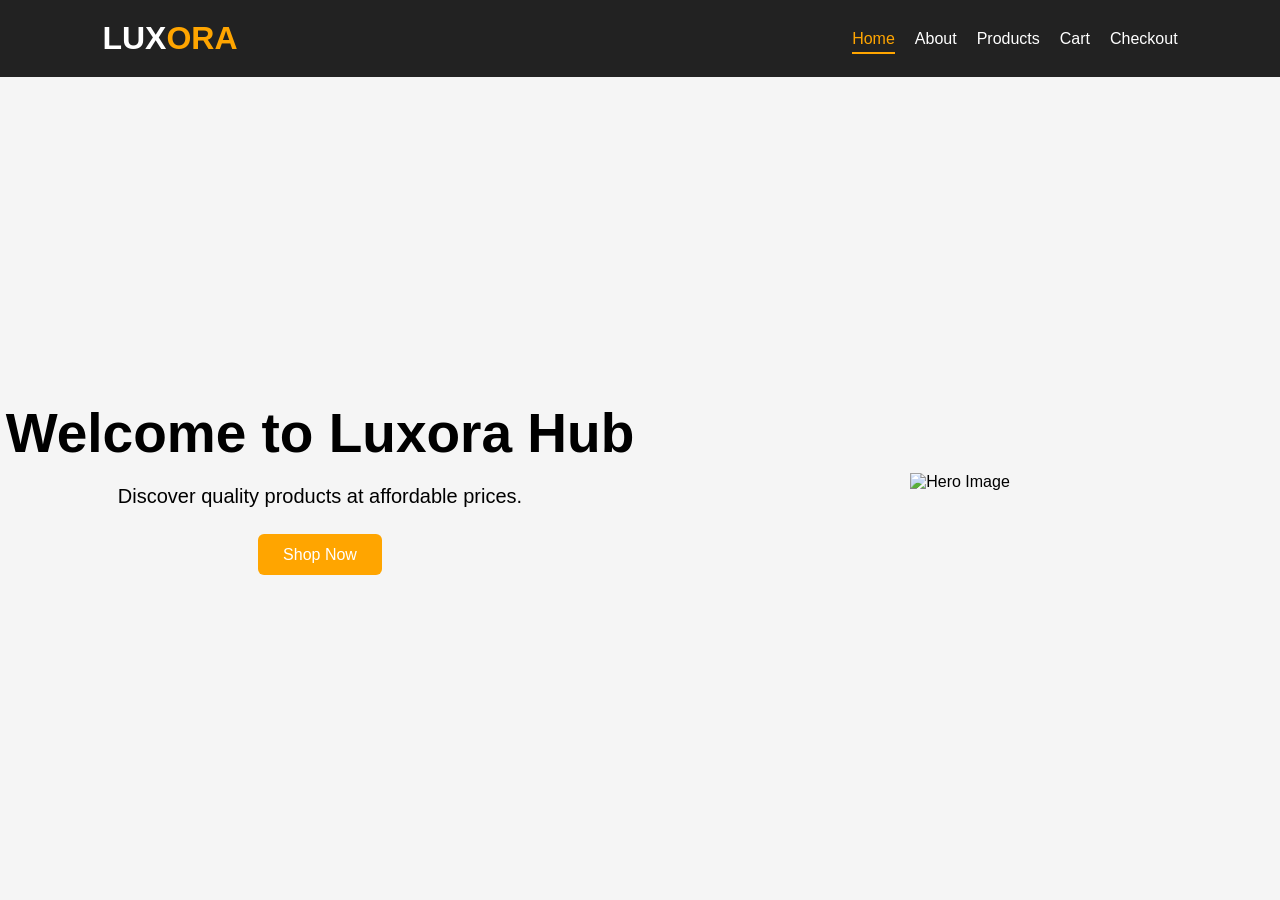
==== index.html @ dd6be41b "Initial upload of Luxora website" ====
<!DOCTYPE html>
<html lang="en">
<head>
    <meta charset="UTF-8">
    <meta name="viewport" content="width=device-width, initial-scale=1.0">
    <link rel="icon" type="image/png" href="C:\Users\City Computer\Desktop\Images/fav.png">
    <title>Luxora - Home</title>

    <link rel="stylesheet" href="style.css">
</head>
<body>

    <nav class="navbar">
        <div class="logo">LUX<span>ORA</span></div>

        <ul class="nav-links">
            <li><a href="index.html" class="active">Home</a></li>
            <li><a href="about.html">About</a></li>
            <li><a href="products.html">Products</a></li>
            <li><a href="cart.html">Cart</a></li>
            <li><a href="checkout.html">Checkout</a></li>
        </ul>
    </nav>

    <section class="hero">

    <div class="hero-text">
        <h1>Welcome to Luxora Hub</h1>
        <p>Discover quality products at affordable prices.</p>
        <br>
        <a href="products.html" class="btn">Shop Now</a>
    </div>

    <div class="hero-image">
        <img src="C:\Users\City Computer\Desktop\Images/cover.jpeg" alt="Hero Image">
    </div>

</section>

    <script src="script.js"></script>

</body>
</html>
---- style.css ----
*{
    margin:0;
    padding:0;
    box-sizing:border-box;
}

body{
    font-family:Arial;
    background:#f5f5f5;
}

.navbar{
    background:#222;
    color:white;
    display:flex;
    justify-content:space-between;
    align-items:center;
    padding:20px 8%;
}

.logo{
    font-size: 32px;
    font-weight: bold;
    color: white;
}

.logo span{
    color: orange;
}

@media (max-width: 768px) {
    .nav-links {
        display: none;
    }

    .menu-icon {
        display: block;
    }
}

.nav-links{
    list-style:none;
    display: flex;
}

.nav-links li{
    margin-left:20px;
}

.nav-links a{
    color:white;
    text-decoration:none;
    transition: 0.3;
    padding-bottom: 5px;
}

.nav-links a:hover{
    color: orange;
    border-bottom: 2px solid orange;
}

nav a.active{
    color: orange;
    border-bottom: 2px solid orange;
}

.hero{
    height:90vh;
    display:flex;
    flex-direction:row;
    justify-content:center;
    align-items:center;
    text-align:center;
}

.hero h1{
    font-size:55px;
}

.hero p{
    margin:20px;
    font-size:20px;
}

.hero-text{
    width:50%;
}

.hero-image{
    width:50%;
    text-align:center;
}

.hero-image img{
    width:500px;
    max-width:100%;
    animation: float 3s ease-in-out infinite;
}

@keyframes float{
    0%{
        transform:translateY(0px);
    }

    50%{
        transform:translateY(-15px);
    }

    100%{
        transform:translateY(0px);
    }
}

.btn{
    padding:12px 25px;
    background:orange;
    color:white;
    text-decoration:none;
    cursor:pointer;
    border-radius: 6px;
}

.btn:hover{
    background: black;
}

.products{
    display:flex;
    flex-wrap: wrap;
    gap:30px;
    padding:40px;
    justify-content:center;
}

.product{
    background:#FFFFFF;
    padding:20px;
    border-radius:10px;
    text-align:center;
    width:250px;
    overflow: hidden;
}

.product img{
    width:100%;
    height:200px;
    object-fit:cover;
    transition: 0.3 ease;
    border-radius: 10px;
}

.product img:hover{
    transform: scale(1.2);
}

button{
    margin-top:10px;
    padding:10px 20px;
    border:none;
    background:orange;
    color:white;
    cursor:pointer;
    border-radius: 6px;
}

button:hover{
    background: black;
}

.about{
    text-align:center;
    padding:80px 50px;
}

.about h1{
    font-size:50px;
    margin-bottom:20px;
}

.about p{
    font-size:20px;
    max-width:800px;
    margin:0 auto 50px;
    line-height:1.8;
}

.about-features{
    display:flex;
    justify-content:center;
    gap:30px;
    flex-wrap:wrap;
}

.feature{
    width:220px;
    padding:30px;
    background:white;
    border-radius:15px;
    box-shadow:0 5px 20px rgba(0,0,0,0.1);
}

.feature h3{
    color:orange;
    font-size:35px;
    margin-bottom:10px;
}


.cart-section{
    text-align:center;
    padding:80px 20px;
}

.cart-box{
    width:300px;
    margin:30px auto;
    padding:30px;
    background:white;
    border-radius:15px;
    box-shadow:0 5px 20px rgba(0,0,0,0.1);
}

.cart-box h2{
    margin-bottom:20px;
}

#cart-count{
    font-size:60px;
    color:orange;
    margin:20px 0;
}
.checkout{
    display:flex;
    flex-direction:column;
    width:400px;
    margin:50px auto;
    gap:15px;
}

.checkout input{
    padding:12px;
        border: 2px solid orange;
    border-radius: 3px;
}
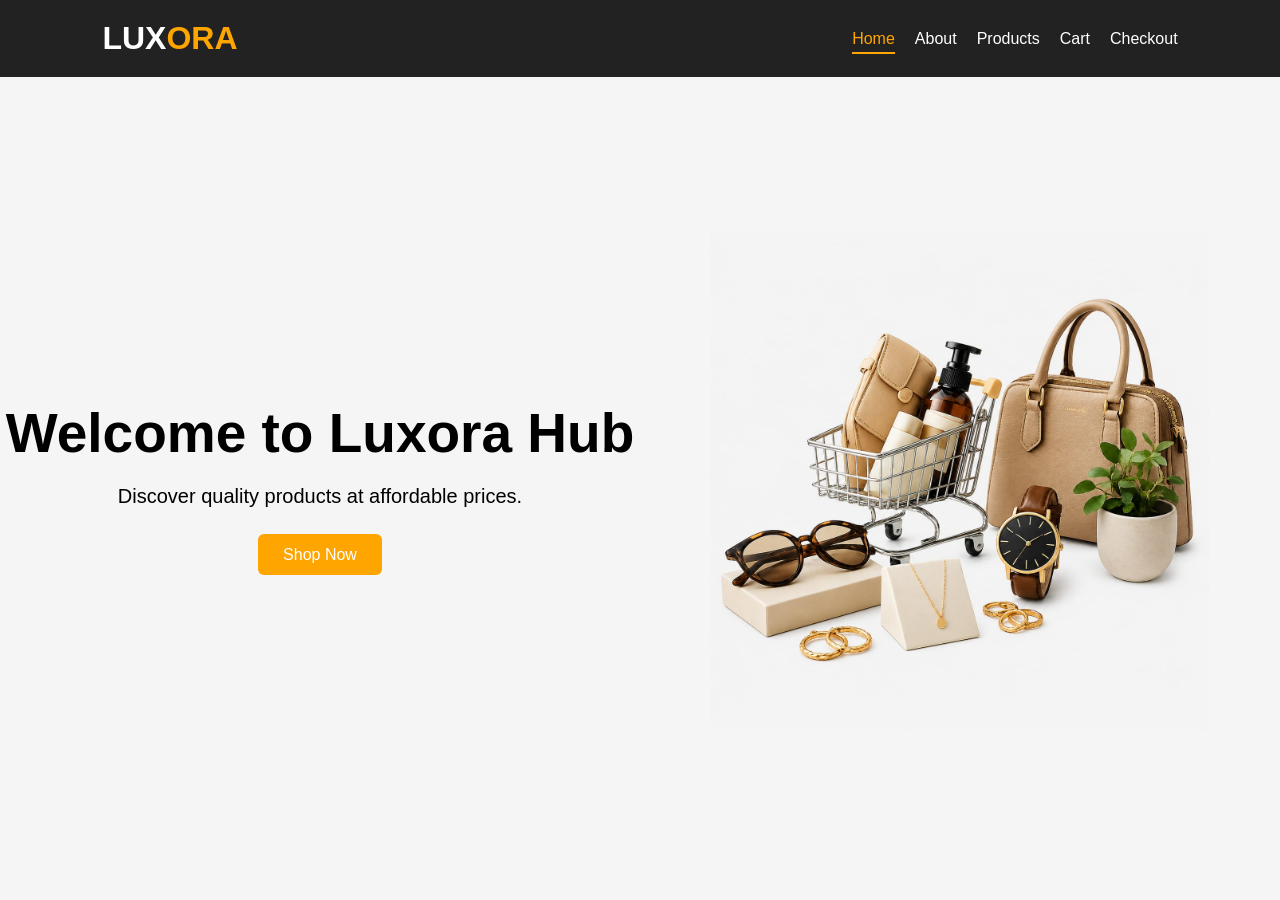
==== commit 3699d45f: "Update image paths to relative URLs" ====
--- a/index.html
+++ b/index.html
@@ -3,7 +3,7 @@
 <head>
     <meta charset="UTF-8">
     <meta name="viewport" content="width=device-width, initial-scale=1.0">
-    <link rel="icon" type="image/png" href="C:\Users\City Computer\Desktop\Images/fav.png">
+    <link rel="icon" type="image/png" href="Images/fav.png">
     <title>Luxora - Home</title>
 
     <link rel="stylesheet" href="style.css">
@@ -32,7 +32,7 @@
     </div>
 
     <div class="hero-image">
-        <img src="C:\Users\City Computer\Desktop\Images/cover.jpeg" alt="Hero Image">
+        <img src="Images/cover.jpeg" alt="Hero Image">
     </div>
 
 </section>
@@ -40,4 +40,4 @@
     <script src="script.js"></script>
 
 </body>
-</html>+</html>
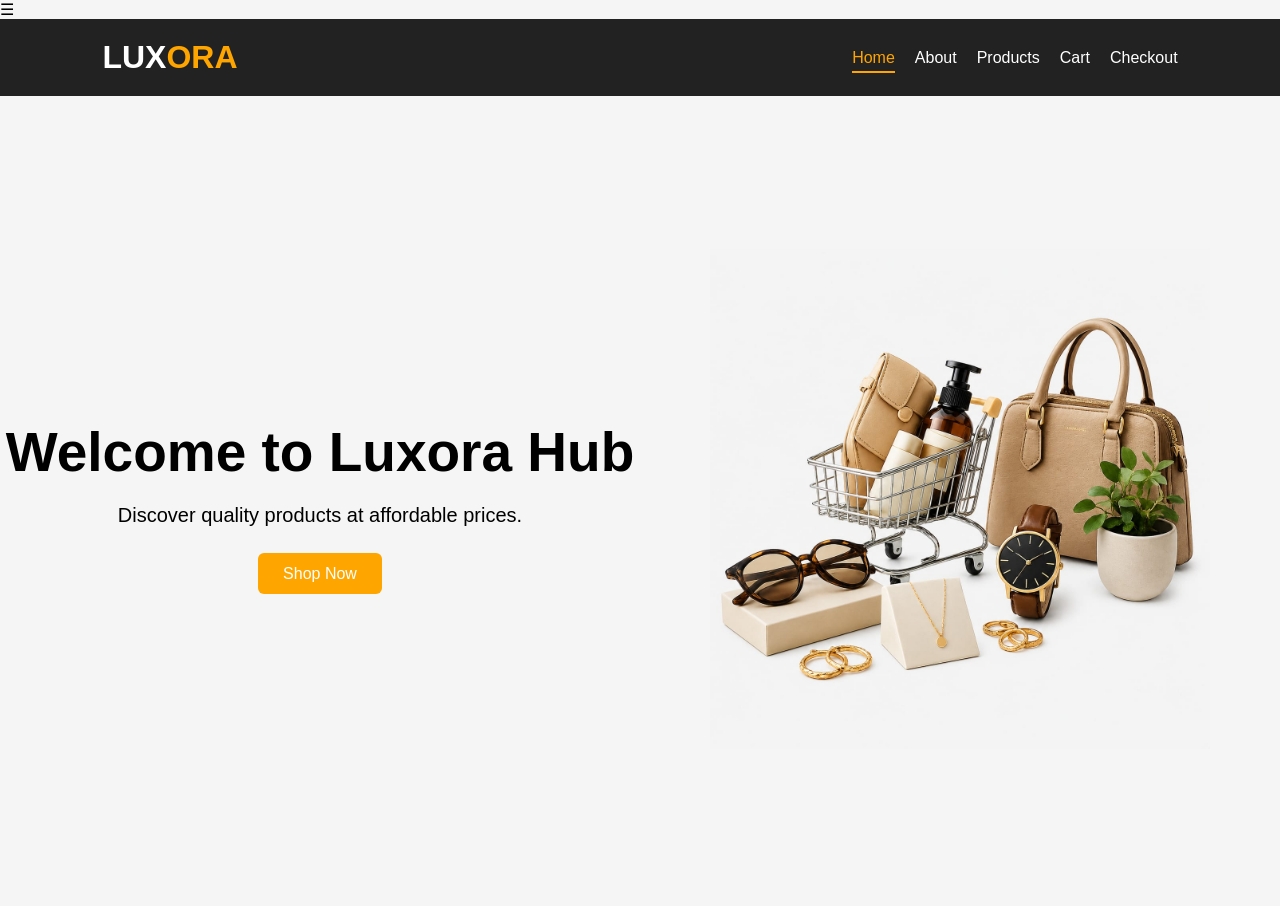
==== commit f456b803: "Add menu toggle button to index.html" ====
--- a/index.html
+++ b/index.html
@@ -9,7 +9,7 @@
     <link rel="stylesheet" href="style.css">
 </head>
 <body>
-
+    <div class="menu-toggle" onclick="toggleMenu()">☰</div>
     <nav class="navbar">
         <div class="logo">LUX<span>ORA</span></div>
 
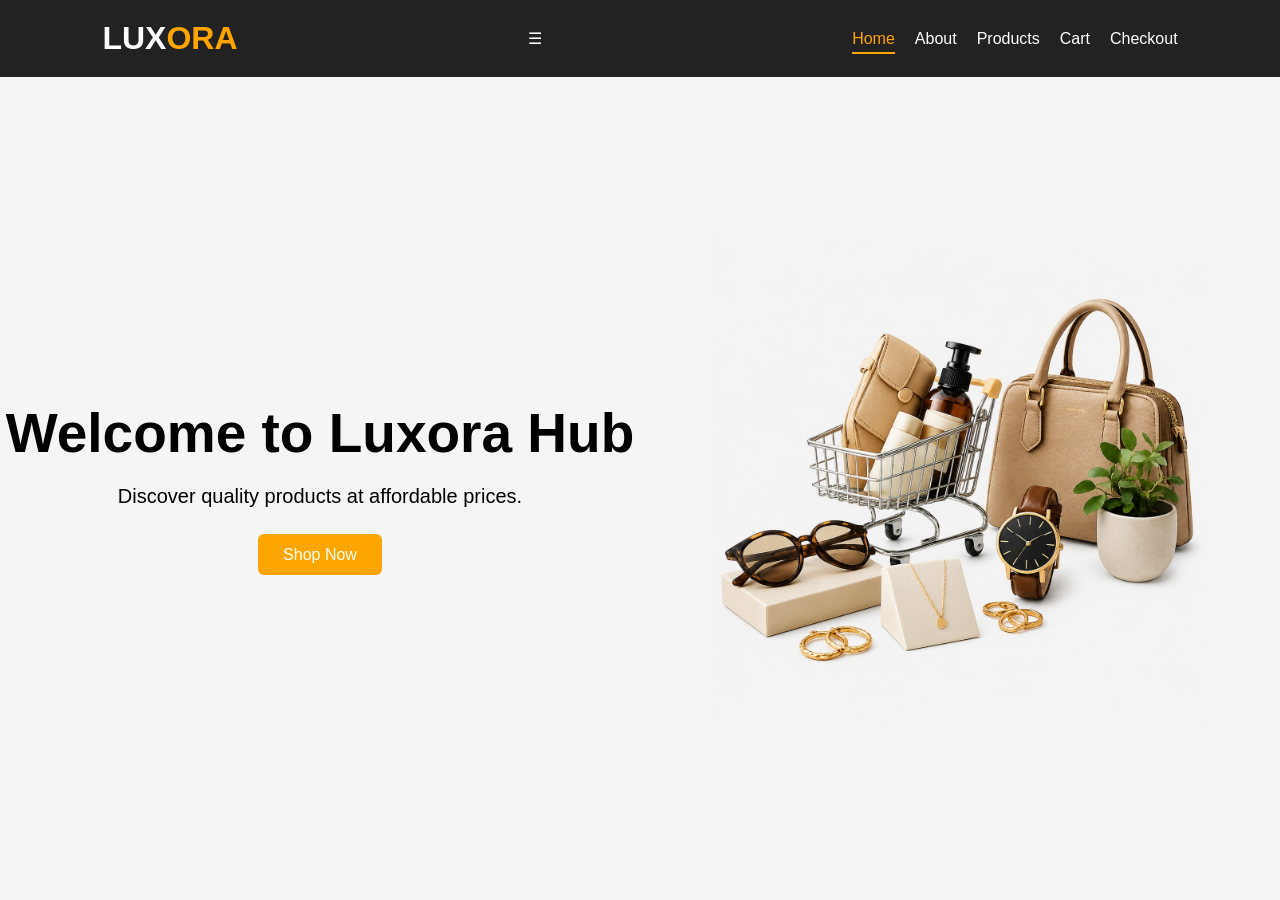
==== commit 7d12cb8e: "Reposition menu toggle in index.html" ====
--- a/index.html
+++ b/index.html
@@ -9,10 +9,9 @@
     <link rel="stylesheet" href="style.css">
 </head>
 <body>
-    <div class="menu-toggle" onclick="toggleMenu()">☰</div>
     <nav class="navbar">
         <div class="logo">LUX<span>ORA</span></div>
-
+        <div class="menu-toggle" onclick="toggleMenu()">☰</div>
         <ul class="nav-links">
             <li><a href="index.html" class="active">Home</a></li>
             <li><a href="about.html">About</a></li>
